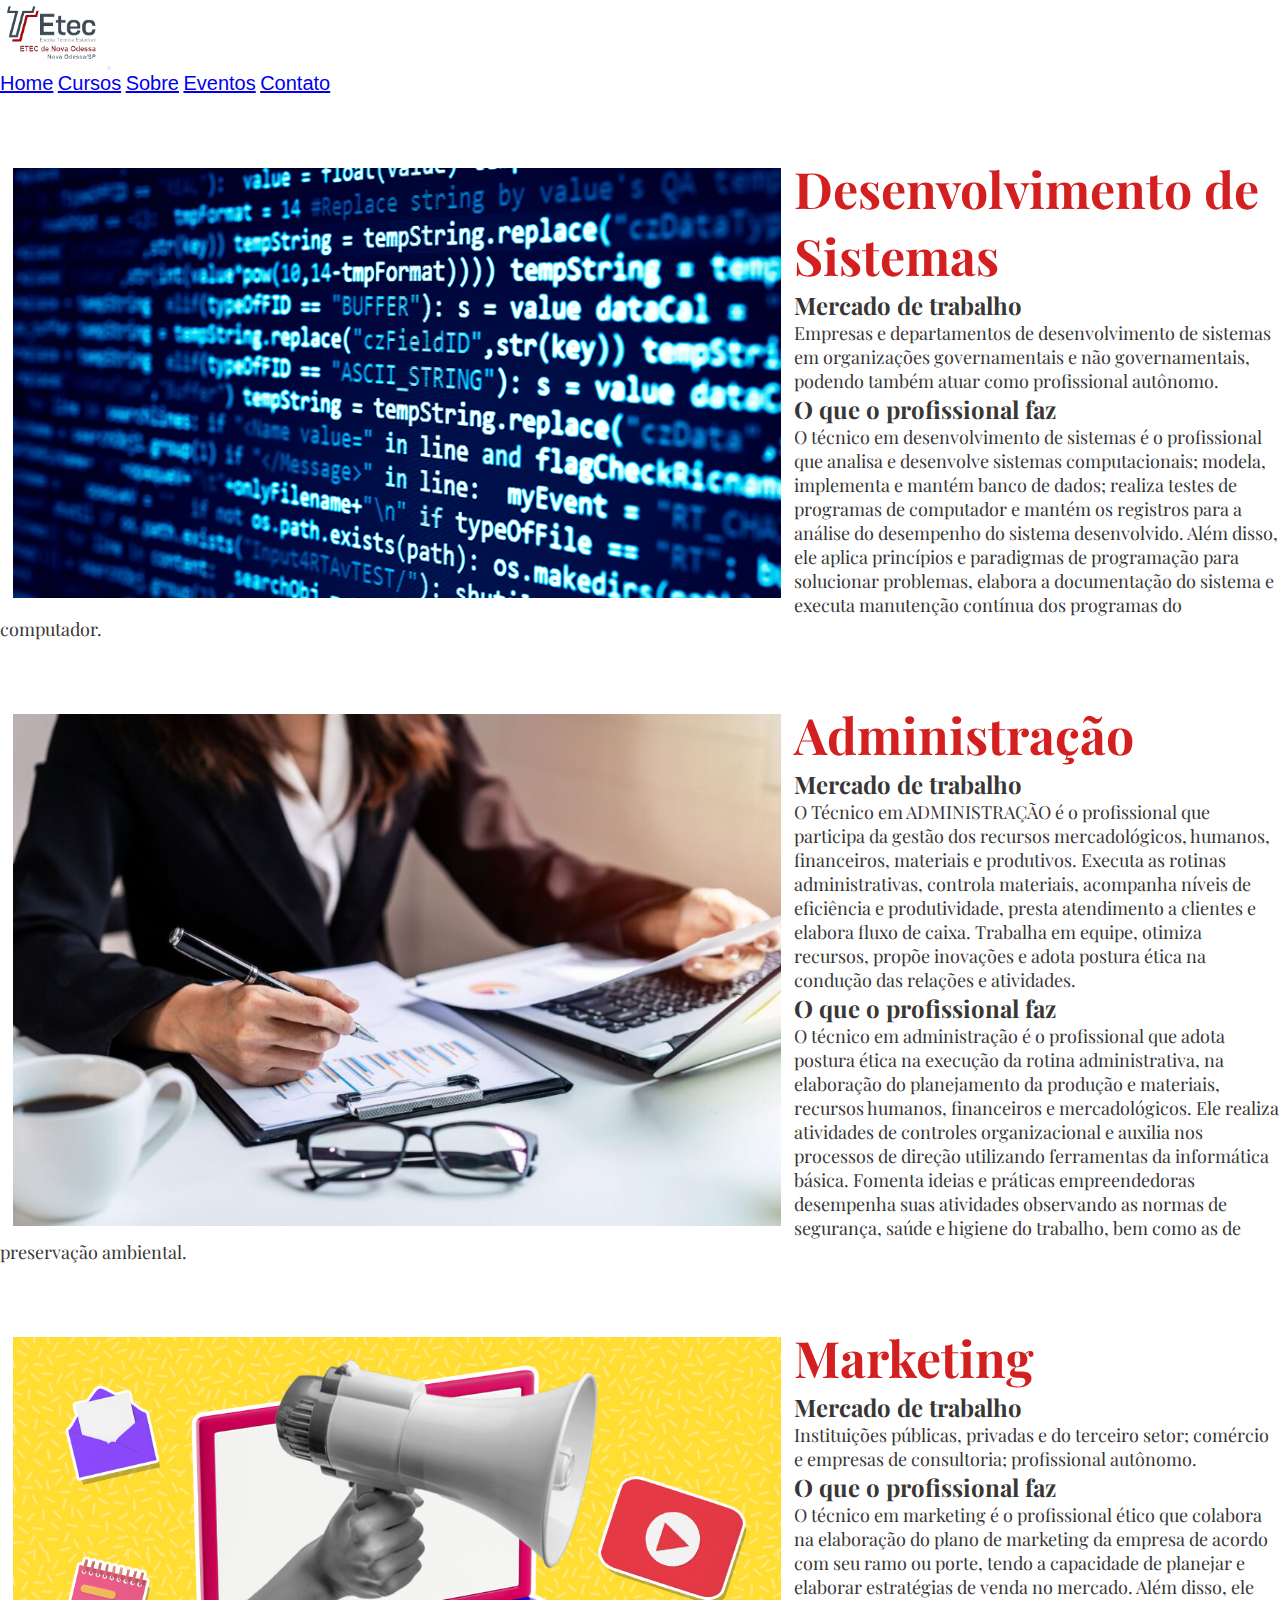
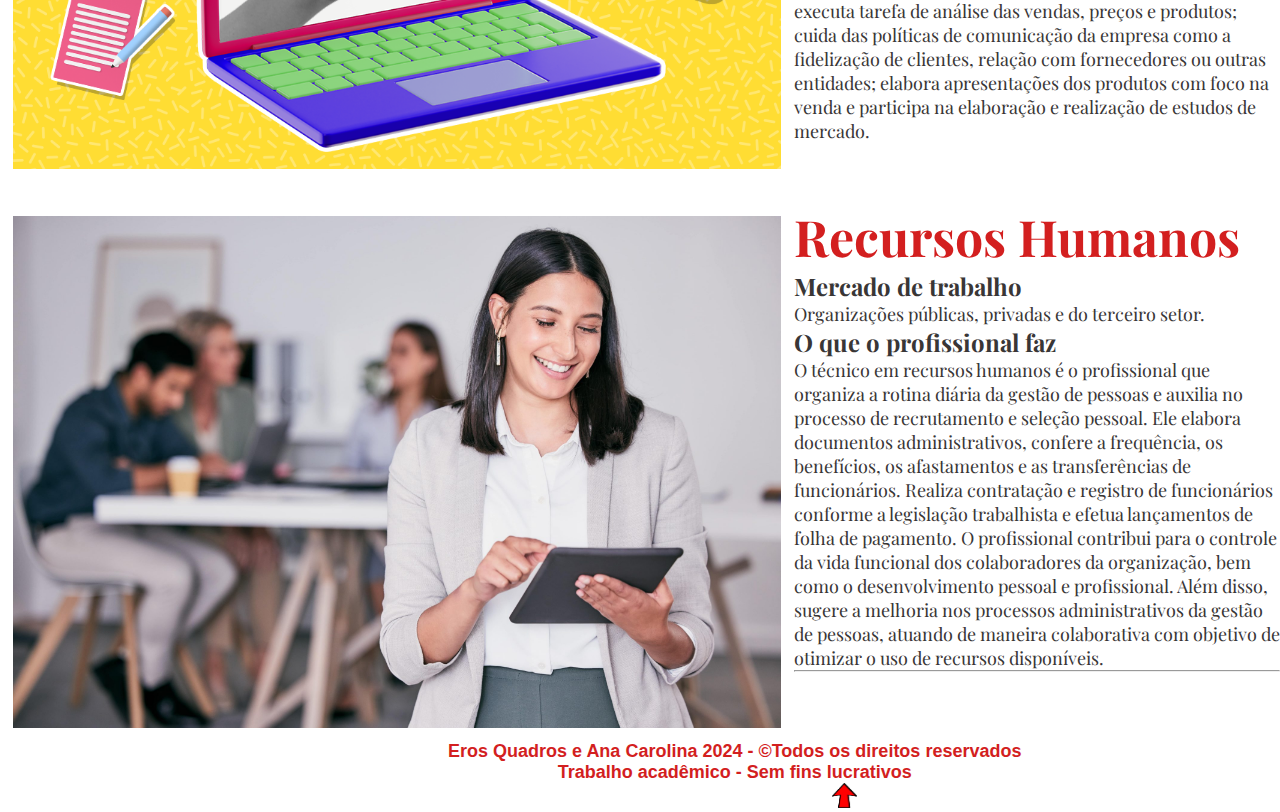
==== curso.html @ a135d8f7 "Add files via upload" ====
<!doctype html>
<html lang="en">
  <head>
    <!-- Required meta tags -->
    <meta charset="utf-8">
    <meta name="viewport" content="width=device-width, initial-scale=1">

    <!-- Bootstrap CSS -->
    <link href="https://cdn.jsdelivr.net/npm/bootstrap@5.0.2/dist/css/bootstrap.min.css" rel="stylesheet" integrity="sha384-EVSTQN3/azprG1Anm3QDgpJLIm9Nao0Yz1ztcQTwFspd3yD65VohhpuuCOmLASjC" crossorigin="anonymous">
    <link rel="stylesheet" type="text/css" href="estilo.css">
    <link rel="icon" type="image/jpg" href="img/icon.png" />
    <link rel="preconnect" href="https://fonts.googleapis.com">
    <link rel="preconnect" href="https://fonts.gstatic.com" crossorigin>
    <link href="https://fonts.googleapis.com/css2?family=Arsenal:ital,wght@0,400;0,700;1,400;1,700&family=Cormorant+Garamond:ital,wght@0,300;0,400;0,500;0,600;0,700;1,300;1,400;1,500;1,600;1,700&family=Josefin+Sans:ital,wght@0,100..700;1,100..700&family=Lora&family=Macondo&family=Montserrat:wght@300&family=Nanum+Myeongjo&family=PT+Serif:ital,wght@0,400;0,700;1,400;1,700&family=Playfair+Display&family=Quicksand:wght@300&family=Roboto+Mono:wght@500&family=Roboto+Slab:wght@500&display=swap" rel="stylesheet">
    <link rel="stylesheet" href="https://cdnjs.cloudflare.com/ajax/libs/font-awesome/5.15.3/css/all.min.css" integrity="sha512-iBBXm8fW90+nuLcSKlbmrPcLa0OT92xO1BIsZ+ywDWZCvqsWgccV3gFoRBv0z+8dLJgyAHIhR35VZc2oM/gI1w==" crossorigin="anonymous" referrerpolicy="no-referrer" />
       
    <title>Divulgação Etec</title>

  </head>
  <body>
    <nav class="navbar navbar-expand-lg navbar-dark bg-dark">
      <div class="container-fluid">
        <img src="img/etec-novaodessa-removebg-preview.png" alt="" width="8%">
        <button class="navbar-toggler" type="button" data-bs-toggle="collapse" data-bs-target="#navbarNavAltMarkup" aria-controls="navbarNavAltMarkup" aria-expanded="false" aria-label="Toggle navigation">
          <span class="navbar-toggler-icon"></span>
        </button>
        <div class="collapse navbar-collapse" id="navbarNavAltMarkup">
          <div class="navbar-nav">
            <a class="nav-link" aria-current="page" href="index.html">Home</a>
            <a class="nav-link active" href="#">Cursos</a>
            <a class="nav-link" href="servico.html">Sobre</a>
            <a class="nav-link" href="evento.html">Eventos</a>
            <a class="nav-link" href="contato.html">Contato</a>
          </div>
        </div>
      </div>
    </nav>
  <div class="arrumar">
      <img src="img/ds.png" alt="Imagem 1" class="cursos"> 
        <div class="titulohome" class="alinha">
          <h1> Desenvolvimento de Sistemas</h1>
          <h2>Mercado de trabalho</h2>
          <p>Empresas e departamentos de desenvolvimento de sistemas em organizações governamentais e não governamentais, podendo também atuar como profissional autônomo.</p>
          <h2>O que o profissional faz</h2>
          <p>O técnico em desenvolvimento de sistemas é o profissional que analisa e desenvolve sistemas computacionais; modela, implementa e mantém banco de dados; realiza testes de programas de computador e mantém os registros para a análise do desempenho do sistema desenvolvido. Além disso, ele aplica princípios e paradigmas de programação para solucionar problemas, elabora a documentação do sistema e executa manutenção contínua dos programas do computador.</p>
        </div> 
  </div>
  <div class="arrumar">
      <img src="img/adm.jpg" alt="Imagem 1" class="cursos"> 
      <div class="titulohome" class="alinha">
        <h1> Administração</h1>
        <h2>Mercado de trabalho</h2>
        <p>O Técnico em ADMINISTRAÇÃO é o profissional que participa da gestão dos recursos mercadológicos, humanos, financeiros, materiais e produtivos. Executa as rotinas administrativas, controla materiais, acompanha níveis de eficiência e produtividade, presta atendimento a clientes e elabora fluxo de caixa. Trabalha em equipe, otimiza recursos, propõe inovações e adota postura ética na condução das relações e atividades.</p>
        <h2>O que o profissional faz</h2>
        <p>O técnico em administração é o profissional que adota postura ética na execução da rotina administrativa, na elaboração do planejamento da produção e materiais, recursos humanos, financeiros e mercadológicos. Ele realiza atividades de controles organizacional e auxilia nos processos de direção utilizando ferramentas da informática básica. Fomenta ideias e práticas empreendedoras desempenha suas atividades observando as normas de segurança, saúde e higiene do trabalho, bem como as de preservação ambiental.</p>
      </div>
  </div>
  <div class="arrumar">
      <img src="img/mkt.png" alt="Imagem 1" class="cursos"> 
      <div class="titulohome" class="alinha" id="mkt">
        <h1> Marketing</h1>
        <h2>Mercado de trabalho</h2>
        <p>Instituições públicas, privadas e do terceiro setor; comércio e empresas de consultoria; profissional autônomo.</p>
        <h2>O que o profissional faz</h2>
        <p>O técnico em marketing é o profissional ético que colabora na elaboração do plano de marketing da empresa de acordo com seu ramo ou porte, tendo a capacidade de planejar e elaborar estratégias de venda no mercado. Além disso, ele executa tarefa de análise das vendas, preços e produtos; cuida das políticas de comunicação da empresa como a fidelização de clientes, relação com fornecedores ou outras entidades; elabora apresentações dos produtos com foco na venda e participa na elaboração e realização de estudos de mercado.</p>
      </div>
  </div>
  <div class="arrumar">
      <img src="img/rh.jpg" alt="Imagem 1" class="cursos"> 
      <div class="titulohome" class="alinha" id="rh">
        <h1> Recursos Humanos</h1>
        <h2>Mercado de trabalho</h2>
        <p>Organizações públicas, privadas e do terceiro setor.</p>
        <h2>O que o profissional faz</h2>
        <p>O técnico em recursos humanos é o profissional que organiza a rotina diária da gestão de pessoas e auxilia no processo de recrutamento e seleção pessoal. Ele elabora documentos administrativos, confere a frequência, os benefícios, os afastamentos e as transferências de funcionários. Realiza contratação e registro de funcionários conforme a legislação trabalhista e efetua lançamentos de folha de pagamento. O profissional contribui para o controle da vida funcional dos colaboradores da organização, bem como o desenvolvimento pessoal e profissional. Além disso, sugere a melhoria nos processos administrativos da gestão de pessoas, atuando de maneira colaborativa com objetivo de otimizar o uso de recursos disponíveis.</p>
      </div>    
  </div>
    <div id="footer">
			<hr>
			<p><b>Eros Quadros e Ana Carolina 2024 - &copyTodos os direitos reservados<br>
				Trabalho acadêmico - Sem fins lucrativos </b>
      </p>
      <article id="topo"><a href="#"><img src="img/seta.png" width="25" height="25"></a></article>
		</div>

    <!-- Optional JavaScript; choose one of the two! -->

    <!-- Option 1: Bootstrap Bundle with Popper -->
    <script src="https://cdn.jsdelivr.net/npm/bootstrap@5.0.2/dist/js/bootstrap.bundle.min.js" integrity="sha384-MrcW6ZMFYlzcLA8Nl+NtUVF0sA7MsXsP1UyJoMp4YLEuNSfAP+JcXn/tWtIaxVXM" crossorigin="anonymous"></script>

    <!-- Option 2: Separate Popper and Bootstrap JS -->
    <!--
    <script src="https://cdn.jsdelivr.net/npm/@popperjs/core@2.9.2/dist/umd/popper.min.js" integrity="sha384-IQsoLXl5PILFhosVNubq5LC7Qb9DXgDA9i+tQ8Zj3iwWAwPtgFTxbJ8NT4GN1R8p" crossorigin="anonymous"></script>
    <script src="https://cdn.jsdelivr.net/npm/bootstrap@5.0.2/dist/js/bootstrap.min.js" integrity="sha384-cVKIPhGWiC2Al4u+LWgxfKTRIcfu0JTxR+EQDz/bgldoEyl4H0zUF0QKbrJ0EcQF" crossorigin="anonymous"></script>
    -->
  </body>
</html>
---- estilo.css ----
* {
    margin: 0px;
    padding: 0px;
}
body{
    font-family: Arial;
    color: #393636;
    background-color: white;
    overflow-x: hidden;
}
h1{
    color: rgb(211, 31, 31);
    font-size: 50px;
}
/*menu*/
.nav-link{
    font-size: 20px;
}
.titulohome{
    margin-top: 60px;
    font-family: "Playfair Display", serif;
    
}
/*pagina index carrosel*/
.imagem-container {
  position: relative;
  width: 60%;
  
}

.carousel-imagem {
  width: 100%;
  height: 600px;
  object-fit: cover;
  z-index: 1;
  

}

.setas {
  position: absolute;
  top: 50%;
  transform: translateY(-50%);
  left: 0;
  right: 0;
  text-align: center;
}

.seta {
  background-color: transparent;
  border: none;
  font-size: 2rem;
  color: rgb(255, 255, 255);
  cursor: pointer;
  outline: none;
  padding: 0 1rem;
}

.seta-anterior {
  position: absolute;
  left: 0;
}

.seta-proximo {
  position: absolute;
  right: 0;
}

/*footer*/
#footer{
    color: rgb(211, 31, 31);
    width: 100%;
    text-align: center;
}

#footer p{
  margin-left: 35%;
  float: left;
}

#topo {
  margin-left: 35%;
  float: left;
}

/* Cursos */
.cursos {
  float: left;
  width: 60%;
  padding: 1%;
}
.arrumar{
  width: auto;
}
.alinha{
  margin-right: 1%;
}
#mkt{
  padding-top: 4%;
}

#rh{
  padding-top: 4%;
  padding-bottom: 10%;
}

  /* Pagina Contato */
  #section_c {
    margin-top: 3%;
    margin-left: 2%;
    padding-bottom: 43%;
}
#section_c img{
    float: left;
}

.contato{
    float: left;
    margin-left: 5%;
}

/*pagina servico*/
.blog_item_section .single_blog_item:hover .single_blog_text {
  border: 1px solid transparent;
  box-shadow: 0px 15px 30px rgba(115, 113, 127, 0.1);
  background-color:  rgb(224, 223, 223);
  
}
.blog_item_section .single_blog_item:hover .btn_3 {
  color: #18D9C5;
}
.blog_item_section .single_blog_item {
  margin-top: 50px;
}
.blog_item_section .single_blog_item:hover .btn_3 a {
  color: #18D9C5;
}

.blog_item_section .single_blog_item:hover .btn_3 img {
  transform: rotateX(-180deg);
  margin-bottom: 7px;
}

.blog_item_section .single_blog_img img {
  width: 100%;
}
.blog_item_section .single_blog_text {
  padding: 40px 30px;
  border: 1px solid #fdfdfd;
  border-radius: 100px 0px 623px 77px / 0px 50px 128px 58px;
  background-color: #ffffff;
  -webkit-transition: 0.5s;
  transition: 0.5s;
}
.blog_item_section .single_blog_text .btn_3 {
  color: #0e89e8;
  margin-top: 28px;
  text-transform: capitalize;
}

.blog_section .single_blog_text .date .date_item {
  color: #2c3033;
  font-size: 15px;
  margin-right: 19px;
}

.blog_section .single_blog_text .date .date_item span {
  color: #18D9C5;
}

.blog_section .single_blog_text h3 {
  font-size: 24px;
  color: #2c3033;
  line-height: 1.458;
  font-weight: 700;
  margin-top: 20px;
  margin-bottom: 0px;
}
.blog_section .single_blog_text h3 a {
  color: #2c3033;
}
.blog_section .single_blog_text .btn_3 {
margin-top: 25px;
}
.blog_section .single_blog_text .btn_3 img {
margin-bottom: 8px;
}
.about_part .about_text h5 {
font-family: "Lora", serif;
font-size: 20px;
color: rgb(211, 31, 31);
margin-bottom: 18px;
margin-top: 90px;
margin-right: -90px;
margin-left:350px; 
}
.about_part .about_text h4 {
margin-bottom: 25px;
color:  rgb(211, 31, 31);
font-size: 20px;
font-weight: 300;
font-family: "Lora", serif;
margin-right: -90px;
margin-left:350px; 
}
.about_part .about_text h2 {
line-height: 1.25;
margin-bottom: 25px;
font-size: 30px;
font-family: "Lora", serif;
margin-right: -150px;
margin-left:300px;
max-width: 80%;
}
.about_part .about_text p {
  margin-top: 13px;
} 
.about_part .about_text .btn_3 {
  margin-top: 48px;
}
.about_bg {
  position: relative;
  z-index: 1;
}
.about_img img{
  width: 900px; 
  height: 600px;
  margin-top: 55px;
  margin-left: -70px;
}
.section_tittle h2 {
  font-size: 40px;
  color: rgb(211, 31, 31);
  line-height: 1.25;
  font-weight: 700;
  position: relative;
  z-index: 1;
  margin-top: 60px;
  font-family: "Playfair Display", serif;
}
.container-fluid p{
  margin-top: -40px;
  font-size: 20px;
  margin-left: 50px;
  margin-right: 50px;
  text-align: justify;
  font-family: "Lora", serif;
}

/*pg eventos*/
.resume .resume-title {
  font-size: 26px;
  font-weight: 400;
  margin-top: 20px;
  margin-bottom: 20px;
  color: #222222;
}

.resume .resume-item {
  padding: 0 0 20px 20px;
  margin-top: 50px;
  border-left: 2px solid rgb(211, 31, 31);
  position: relative;
}

.resume .resume-item h4 {
  line-height: 18px;
  font-size: 18px;
  font-weight: 600;
  font-family: "Poppins", sans-serif;
  color: rgb(211, 31, 31);
  margin-bottom: 10px;
}

.resume .resume-item h5 {
  font-size: 16px;
  background: #effbf9;
  padding: 5px 15px;
  display: inline-block;
  font-weight: 600;
  margin-bottom: 10px;
  color: rgb(211, 31, 31);
}

.resume .resume-item ul {
  padding-left: 20px;
}

.resume .resume-item ul li {
  padding-bottom: 10px;
}

.resume .resume-item:last-child {
  padding-bottom: 0;
}

.resume .resume-item::before {
  content: "";
  position: absolute;
  width: 16px;
  height: 16px;
  border-radius: 50px;
  left: -9px;
  top: 0;
  background: #fff;
  border: 2px solid rgb(211, 31, 31);
}
.section-title p{
      color: #222222;
      text-align: center;
      font-size: 30px;
}
.event_img img{
  width: 300px; 
  height: 200px;

}
@media (min-width:700px) and (max-width:800px)/*ipad mini*/{
  .about_img {
    position: relative;
}

.about_img img {
    width: 820px;
    height: 600px;
    position: absolute;
    top: 0;
    left: 0;
    margin-top: -730px;
}
  
  .about_part .about_text h5 {
    font-size: 30px;
    margin-top: 700px;
    position: relative;
    margin-right: -90px;
    margin-left:-350px; 
  }
  .about_part .about_text h4 { 
    font-size: 30px;  
    margin-right: -90px;
    margin-left:-350px; 
  }
  .about_part .about_text h2 {
      font-size: 40px;
    margin-left:-410px; 
  }
  #footer p{
      margin-left: 17%;
      font-size: medium;
  }
  #topo {
      margin-left: 10%;
  }
  p{
    font-size:x-large;
  }
  #section_c img{
    margin-left: 20%;
  }

  #section_c{
      margin-bottom: 68%;
  }

  .contato{
      margin-top: 4%;
      margin-left: 25%;
  }
  textarea{
    height: 200px;
  }
  .cursos{
    width: 100%;
  }
  .imagem-container{
    width: 100%;
  }
}
@media (max-width:890px) and (min-width:820px)/*ipad air */{
  
  .about_img {
    position: relative;
}
.about_img img {
    width: 1000px;
    height: 600px;
    position: absolute;
    top: 0;
    left: 0;
    margin-top: -730px;
}   
  .about_part .about_text h5 {
    font-size: 30px;
    margin-top: 700px;
    position: relative;
    margin-right: -90px;
    margin-left:-350px; 
  }
  .about_part .about_text h4 { 
    font-size: 30px;  
    margin-right: -90px;
    margin-left:-350px; 
  }
  .about_part .about_text h2 {
      font-size: 40px;
    margin-left:-410px; 
  }
  #footer p{
    margin-left: 18%;
    font-size: medium;
  }
  #topo {
      margin-left: 13%;
  }
  p{
    font-size:x-large;
  }
  #section_c img{
    margin-left: 20%;
  }

  #section_c{
      margin-bottom: 80%;
  }

  .contato{
      margin-top: 4%;
      margin-left: 25%;
  }
  textarea{
    height: 200px;
  }
  .cursos{
    width: 100%;
  }
  .imagem-container{
    width: 100%;
  }
}
@media (min-width:910px) and (max-width:920px) /*Surface pro 7*/{
  .about_img {
    position: relative;
}

.about_img img {
    width: 970px;
    height: 600px;
    position: absolute;
    top: 0;
    left: 0;
    margin-top: -690px;
}
  
  .about_part .about_text h5 {
    font-size: 30px;
    margin-top: 700px;
    position: relative;
    margin-right: -90px;
    margin-left:-350px; 
  }
  
  .about_part .about_text h4 { 
    font-size: 30px;  
    margin-right: -90px;
    margin-left:-350px; 
  }
  .about_part .about_text h2 {
      font-size: 40px;
    margin-left:-410px; 
  }
  #footer{
    align-items: center;
  }
  #footer p{
    font-size: medium;
  }
  #topo {
      display: none;
  }
  p{
    font-size:x-large;
  }
  #section_c img{
    margin-left: 20%;
  }

  #section_c{
      margin-bottom: 95%;
  }

  .contato{
      margin-top: 4%;
      margin-left: 25%;
  }
  textarea{
    height: 300px;
  }
  .cursos{
    width: 100%;
  }
  .imagem-container{
    width: 100%;
  }
}
@media (min-width:500px) and (max-width:550px)/*surface duo*/{
  .about_img {
    position: relative;
}

.about_img img {
    width: 600px;
    height: 400px;
    position: absolute;
    top: 0;
    left: 0;
    
}
.about_part .about_text h5 {
  font-size: 30px;
  margin-top: 550px;
  position: relative;
  margin-right: -90px;
  margin-left:-100px; 
}
.about_part .about_text h4 { 
    
  margin-right: -80px;
  margin-left:-100px; 
}
.about_part .about_text h2 {
   
  margin-left:-170px; 
}
#footer p{
  margin-left: 3%;
  }
  #topo {
      margin-left: 45%;
  }
  #section_c img{
    width: 100%;
  }

  #section_c{
      width: 100%;
      margin-left: 0%;
  }

  .contato{
    margin-left: 15%;
      margin-top: 4%;
      margin-bottom: 10%;
  }
  textarea{
    height: 200px;
  }
  .cursos{
    width: 100%;
  }
  .imagem-container{
    width: 100%;
  }
}
@media (min-width:300px) and (max-width:440px){
.blog_section .single_blog_img img,
.about_img img,
.event_img img {
  max-width: 100%; 
  height: auto; 
  margin-left: 2px;
}
.about_part .about_text h5 {
font-size: 20px;
margin-right: -90px;
margin-left:-80px; 
}
.about_part .about_text h4 { 
font-size: 20px;  
margin-right: -90px;
margin-left:-80px; 
}
.about_part .about_text h2 {
  font-size: 30px;
margin-left:-150px; 
}
#footer p{
  margin-left: 0%;
  }
  #topo {
      margin-left: 45%;
  }
  #section_c img{
    width: 100%;
  }

  #section_c{
      width: 100%;
      margin-left: 0%;
  }

  .contato{
    width: auto;
      margin-top: 4%;
      margin-bottom: 10%;
  }
  textarea{
    width: 100%;
    height: 200px;
  }
  .cursos{
    width: 100%;
  }
  .imagem-container{
    width: 100%;
  }
  h1{
    font-size: xx-large;
  }
}
@media (min-width:1260px) and (max-width:1290px){
  .about_img {
    position: relative;
}

.about_img img {
    width: 700px;
    height: 500px;
    position: absolute;
    top: 0;
    left: 0;
    margin-top: -200px;
}
.about_part .about_text h5 {
  font-size: 30px;
  margin-top:130px;
  position: relative;
  margin-right: -90px;
  margin-left:230px; 
}
.about_part .about_text h4 {     
  margin-right: -80px;
  margin-left:230px; 
}
.about_part .about_text h2 {
   
  margin-left:170px; 
}
p{
  font-size: larger;
}
#mkt{
  padding: 0%;
}
#rh{
  padding: 0%;
}
#topo{
  padding-left: 30%;
}
p{
  font-size: large;
}
}
@media (min-width:1000px) and (max-width:1100px){
  .about_img {
    position: relative;
}

.about_img img {
    width: 970px;
    height: 800px;
    position: absolute;
    top: 0;
    left: 0;
    margin-top: -800px;
}
.about_part .about_text h5 {
  font-size: 30px;
  margin-top:900px;
  position: relative;
  margin-right: -90px;
  margin-left:-390px; 
}
.about_part .about_text h4 { 
  margin-right: -80px;
  margin-left:-390px; 
}
.about_part .about_text h2 {
   font-size: 30px;
   margin-right: -900px;
  margin-left:-1200px; 
}
#topo{
  padding-left: 20%;
}
#section_c img{
  width: 55%;
}
}
#section_c{
  margin-bottom: 5%;
}

.contato{
  margin-left: 2%;
    margin-top: 0%;
}
textarea{
  height: 200px;
}
}

@media (min-width:900px) {
  #footer p{
      margin-left: 30%;
      float: left;
  }
  
  #topo {
      margin-left: 25%;
      float: left;
  }
  #section_c{
      padding-bottom: 36%;
  }
  #section_c img{
      width: 55%;
  }
  #section_c textarea{
    height: 140px;
  }
}
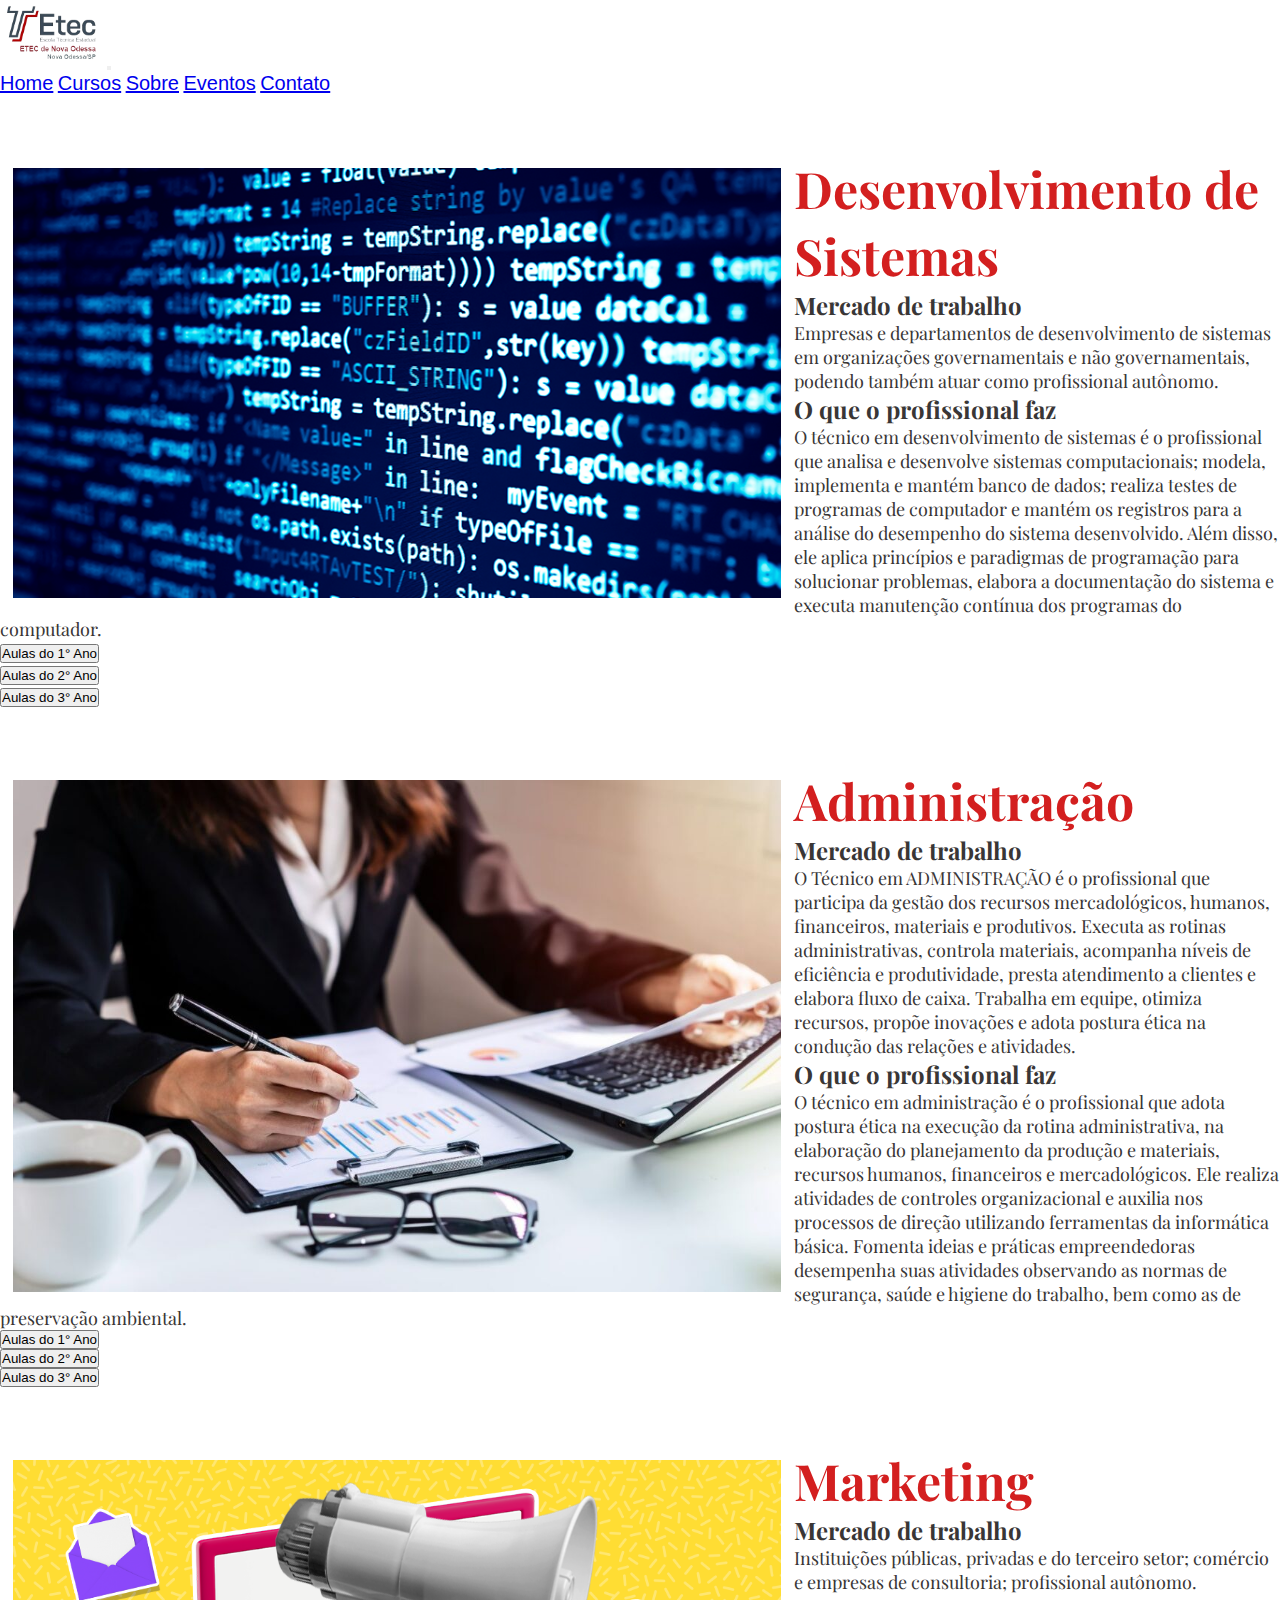
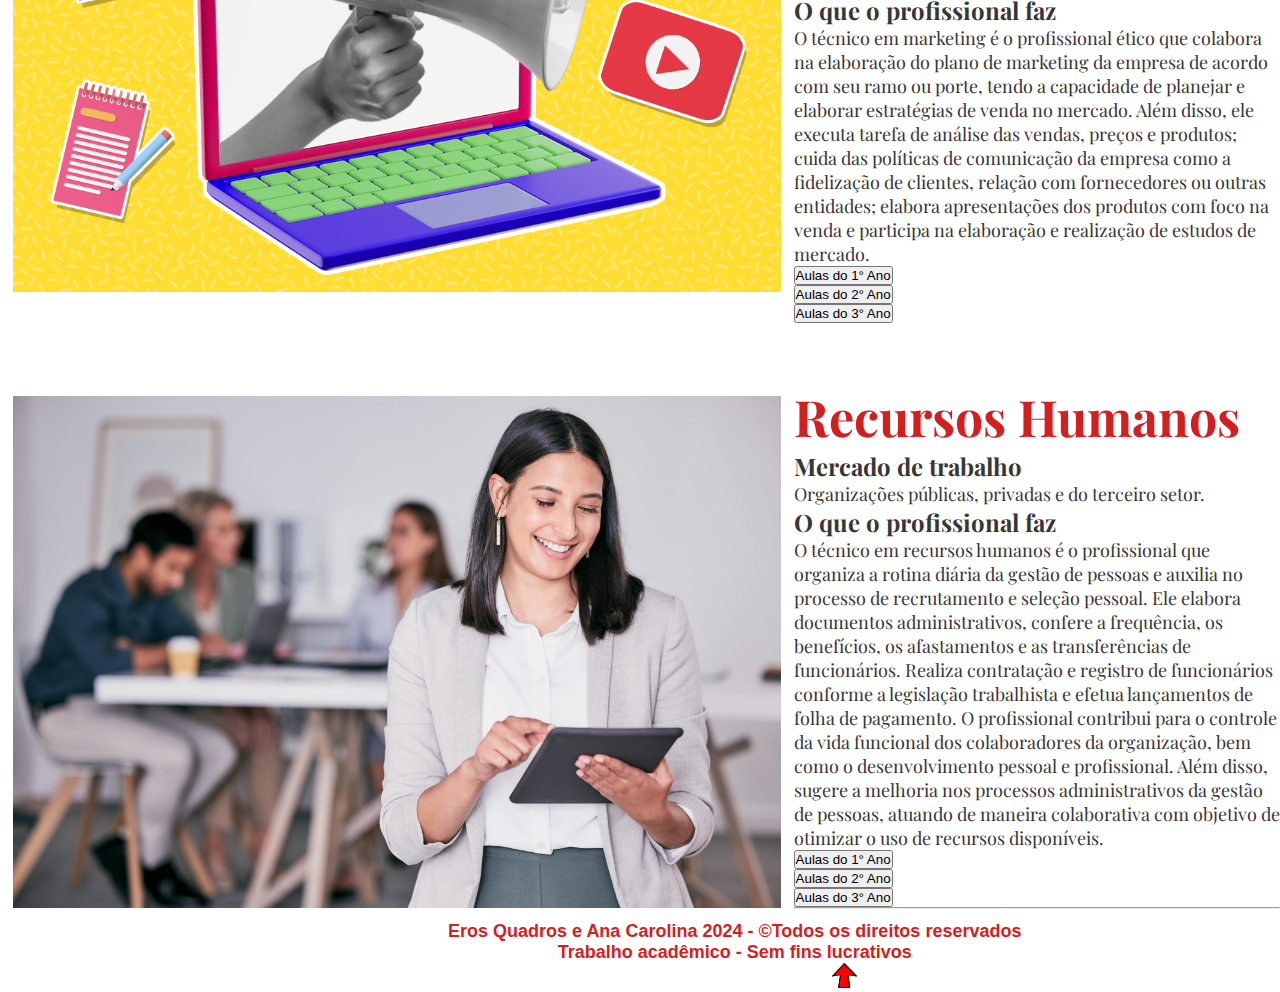
==== commit d23bc183: "Add files via upload" ====
--- a/curso.html
+++ b/curso.html
@@ -15,6 +15,45 @@
     <link rel="stylesheet" href="https://cdnjs.cloudflare.com/ajax/libs/font-awesome/5.15.3/css/all.min.css" integrity="sha512-iBBXm8fW90+nuLcSKlbmrPcLa0OT92xO1BIsZ+ywDWZCvqsWgccV3gFoRBv0z+8dLJgyAHIhR35VZc2oM/gI1w==" crossorigin="anonymous" referrerpolicy="no-referrer" />
        
     <title>Divulgação Etec</title>
+
+    <script>
+      function ds1() {
+        alert("As aulas do 1° ano de Desenvolvimento de Sistemas são: Língua Portuguesa, Língua Inglesa, Arte, Educação Física, Matemática, Física, Química, História, Estudos Avançados em Ciências da Natureza e suas Tecnologias, Estudos Avançados em Matemática e suas Tecnologias, Laboratório de Investigação Científica, Práticas de Empreendedorismo, Programação Web I, Análise e Projeto de Sistemas, Design Digital, Fundamentos da Informática, Técnicas de Programação e Algoritmos, Banco de Dados I");
+      }
+      function ds2() {
+        alert("As aulas do 2° ano de Desenvolvimento de Sistemas são: Língua Portuguesa, Língua Inglesa, Educação Física, Matemática, Física, Química, Biologia, História, Geografia, Estudos Avançados em Ciências da Natureza e suas Tecnologias, Estudos Avançados em Matemática e suas Tecnologias, Laboratório de Mediação e Intervenção Sociocultural, Laboratório de Processos Criativos, Programação Web II, Banco de Dados II, Desenvolvimento de Sistemas, Ética e Cidadania organizacional, Programação de Aplicativos Mobile I");
+      }
+      function ds3() {
+        alert("As aulas do 3° ano de Desenvolvimento de Sistemas são: Língua Portuguesa, Língua Inglesa, Língua Espanhola, Matemática, Biologia, Geografia, Filosofia, Sociologia, Estudos Avançados em Ciências da Natureza e suas, Tecnologias, Estudos Avançados em Matemática e suas Tecnologias, Programação Web III, Programação de Aplicativos Mobile II, Internet, Protocolos e Segurança de Sistemas da Informação, Planejamento e Desenvolvimento do Trabalho de Conclusão de Curso (TCC) em Desenvolvimento de Sistemas, Qualidade e Teste de Software, Sistemas Embarcados");
+      }
+      function adm1() {
+        alert("As aulas do 1° ano de Administração são: Língua Portuguesa, Língua Inglesa, Arte, Educação Física, Matemática, Física, Química, Biologia, História, Geografia, Estudos Avançados em Ciências Humanas e Sociais Aplicadas, Estudos Avançados em Matemática e suas Tecnologias, Laboratório de Investigação Científica, Práticas de Empreendedorismo, Desenvolvimento das Ações de Marketing e dos Processos Comerciais, Legislação Empresarial, Planejamento e Organização de Rotinas Administrativas, Aplicativos informatizados");
+      }
+      function adm2() {
+        alert("As aulas do 2° ano de Administração são: Língua Portuguesa, Língua Inglesa, Educação Física, Matemática, Física, Química, Biologia, História, Geografia, Filosofia, Estudos Avançados em Ciências Humanas e Sociais Aplicadas, Estudos Avançados em Matemática e suas Tecnologias, Laboratório de Investigação Científica, Laboratório de Mediação e Intervenção Sociocultural, Laboratório de Processos Criativos, Custos Processos e Operações contábeis, Desenvolvimento de Modelos de Negócios, Estudos da Administração Públical, Planejamento e Organização de Rotinas de Departamento Pessoal");
+      }
+      function adm3() {
+        alert("As aulas do 3° ano de Administração são: Língua Portuguesa, Língua Inglesa, Língua Espanhola, Sociologia, Matemática, Administração Financeira e Orçamentária, Administração da Produção e Serviços, Administração de Recursos Humanos, Estudos de Economia, Mercado e de Comércio Internacional, Ética e Cidadania organizacional, Estudos Avançados em Ciências Humanas e Sociais Aplicadas, Estudos Avançados em Matemática e suas Tecnologias");
+      }
+      function mkt1() {
+        alert("As aulas do 1° ano de Marketing são: Língua Portuguesa, Língua Inglesa, Arte, Educação Física, Matemática, Física, Química, Biologia, História, Geografia, Estudos Avançados em Ciências Humanas e Sociais Aplicadas, Estudos Avançados em Matemática e suas Tecnologias, Laboratório de Investigação Científica, Aplicativos informatizados, Pesquisa de Mercado e Comportamento do Consumidor, Introdução ao Marketing e Comunicação Integrada, Projeto Integrador I");
+      }
+      function mkt2() {
+        alert("As aulas do 2° ano de Marketing são: Língua Portuguesa, Língua Inglesa, Educação Física, Matemática, Física, Química, Biologia, História, Geografia, Filosofia, Estudos Avançados em Ciências Humanas e Sociais Aplicadas, Estudos Avançados em Matemática e suas Tecnologias, Laboratório de Investigação Científica, Laboratório de Mediação e Intervenção Sociocultural, Laboratório de Processos Criativos, Projeto Integrador II, Estratégias de Marketing e Modelos de Negócios, Ética e Cidadania Organizacional, Promoção de Vendas e Merchandising, Informática Aplicada ao Marketing");
+      }
+      function mkt3() {
+        alert("As aulas do 3° ano de Marketing são: Língua Portuguesa, Língua Inglesa, Língua Espanhola, Sociologia, Matemática, Administração Financeira Aplicada ao Marketing, Canais de Distribuição, Legislação de Mercado, Marketing de Relacionamento, Marketing Digital e E-Commerce, Marketing Institucional, Plano de Marketing, Planejamento e Desenvolvimento do Trabalho de Conclusão de Curso (TCC) em Marketing");
+      }
+      function rh1() {
+        alert("As aulas do 1° ano de Recursos Humanos são: Língua Portuguesa, Língua Inglesa, Arte, Educação Física, Matemática, Física, Química, Biologia, História, Geografia, Rotinas de Departamento Pessoal, Aplicativos informatizados, Recrutamento e Seleção de Pessoal, Projeto Integrador I");
+      }
+      function rh2() {
+        alert("As aulas do 2° ano de Recursos Humanos são: Língua Portuguesa, Língua Inglesa, Educação Física, Matemática, Física, Química, Biologia, História, Geografia, Filosofia, Cálculos de Folha de Pagamento, Estudos do Regime de Trabalho Celetista, Relações Jurídicas do Trabalho, Projeto Integrador II");
+      }
+      function rh3() {
+        alert("As aulas do 3° ano de Recursos Humanos são: Língua Portuguesa, Língua Inglesa, Língua Espanhola, Sociologia, Matemática, Cargos, Carreira e Remuneração, Comunicação Corporativa, Qualidade de Vida e Saúde e Segurança do Trabalho, Gestão de Desempenho, Modelos de Gestão, Comportamento Organizacional, Ética e Cidadania organizacional, Planejamento e Desenvolvimento do Trabalho de Conclusão de Curso (TCC) em Recursos Humanos");
+      }
+   </script>
 
   </head>
   <body>
@@ -43,7 +82,17 @@
           <p>Empresas e departamentos de desenvolvimento de sistemas em organizações governamentais e não governamentais, podendo também atuar como profissional autônomo.</p>
           <h2>O que o profissional faz</h2>
           <p>O técnico em desenvolvimento de sistemas é o profissional que analisa e desenvolve sistemas computacionais; modela, implementa e mantém banco de dados; realiza testes de programas de computador e mantém os registros para a análise do desempenho do sistema desenvolvido. Além disso, ele aplica princípios e paradigmas de programação para solucionar problemas, elabora a documentação do sistema e executa manutenção contínua dos programas do computador.</p>
-        </div> 
+          <div class="aulas">
+              <div class="botao">
+                <button onclick="ds1()">Aulas do 1° Ano</button>
+              </div>
+              <div class="botao">
+                <button onclick="ds2()">Aulas do 2° Ano</button>
+              </div>
+              <div class="botao">
+                <button onclick="ds3()">Aulas do 3° Ano</button>
+              </div>
+          </div>
   </div>
   <div class="arrumar">
       <img src="img/adm.jpg" alt="Imagem 1" class="cursos"> 
@@ -54,6 +103,17 @@
         <h2>O que o profissional faz</h2>
         <p>O técnico em administração é o profissional que adota postura ética na execução da rotina administrativa, na elaboração do planejamento da produção e materiais, recursos humanos, financeiros e mercadológicos. Ele realiza atividades de controles organizacional e auxilia nos processos de direção utilizando ferramentas da informática básica. Fomenta ideias e práticas empreendedoras desempenha suas atividades observando as normas de segurança, saúde e higiene do trabalho, bem como as de preservação ambiental.</p>
       </div>
+      <div class="aulas">
+        <div class="botao">
+          <button onclick="adm1()">Aulas do 1° Ano</button>
+        </div>
+        <div class="botao">
+          <button onclick="adm2()">Aulas do 2° Ano</button>
+        </div>
+        <div class="botao">
+          <button onclick="adm3()">Aulas do 3° Ano</button>
+        </div>
+    </div>
   </div>
   <div class="arrumar">
       <img src="img/mkt.png" alt="Imagem 1" class="cursos"> 
@@ -64,6 +124,17 @@
         <h2>O que o profissional faz</h2>
         <p>O técnico em marketing é o profissional ético que colabora na elaboração do plano de marketing da empresa de acordo com seu ramo ou porte, tendo a capacidade de planejar e elaborar estratégias de venda no mercado. Além disso, ele executa tarefa de análise das vendas, preços e produtos; cuida das políticas de comunicação da empresa como a fidelização de clientes, relação com fornecedores ou outras entidades; elabora apresentações dos produtos com foco na venda e participa na elaboração e realização de estudos de mercado.</p>
       </div>
+      <div class="aulas">
+        <div class="botao">
+          <button onclick="mkt1()">Aulas do 1° Ano</button>
+        </div>
+        <div class="botao">
+          <button onclick="mkt2()">Aulas do 2° Ano</button>
+        </div>
+        <div class="botao">
+          <button onclick="mkt3()">Aulas do 3° Ano</button>
+        </div>
+    </div>
   </div>
   <div class="arrumar">
       <img src="img/rh.jpg" alt="Imagem 1" class="cursos"> 
@@ -74,6 +145,17 @@
         <h2>O que o profissional faz</h2>
         <p>O técnico em recursos humanos é o profissional que organiza a rotina diária da gestão de pessoas e auxilia no processo de recrutamento e seleção pessoal. Ele elabora documentos administrativos, confere a frequência, os benefícios, os afastamentos e as transferências de funcionários. Realiza contratação e registro de funcionários conforme a legislação trabalhista e efetua lançamentos de folha de pagamento. O profissional contribui para o controle da vida funcional dos colaboradores da organização, bem como o desenvolvimento pessoal e profissional. Além disso, sugere a melhoria nos processos administrativos da gestão de pessoas, atuando de maneira colaborativa com objetivo de otimizar o uso de recursos disponíveis.</p>
       </div>    
+      <div class="aulasrh">
+        <div class="botao">
+          <button onclick="rh1()">Aulas do 1° Ano</button>
+        </div>
+        <div class="botao">
+          <button onclick="rh2()">Aulas do 2° Ano</button>
+        </div>
+        <div class="botao">
+          <button onclick="rh3()">Aulas do 3° Ano</button>
+        </div>
+    </div>
   </div>
     <div id="footer">
 			<hr>
